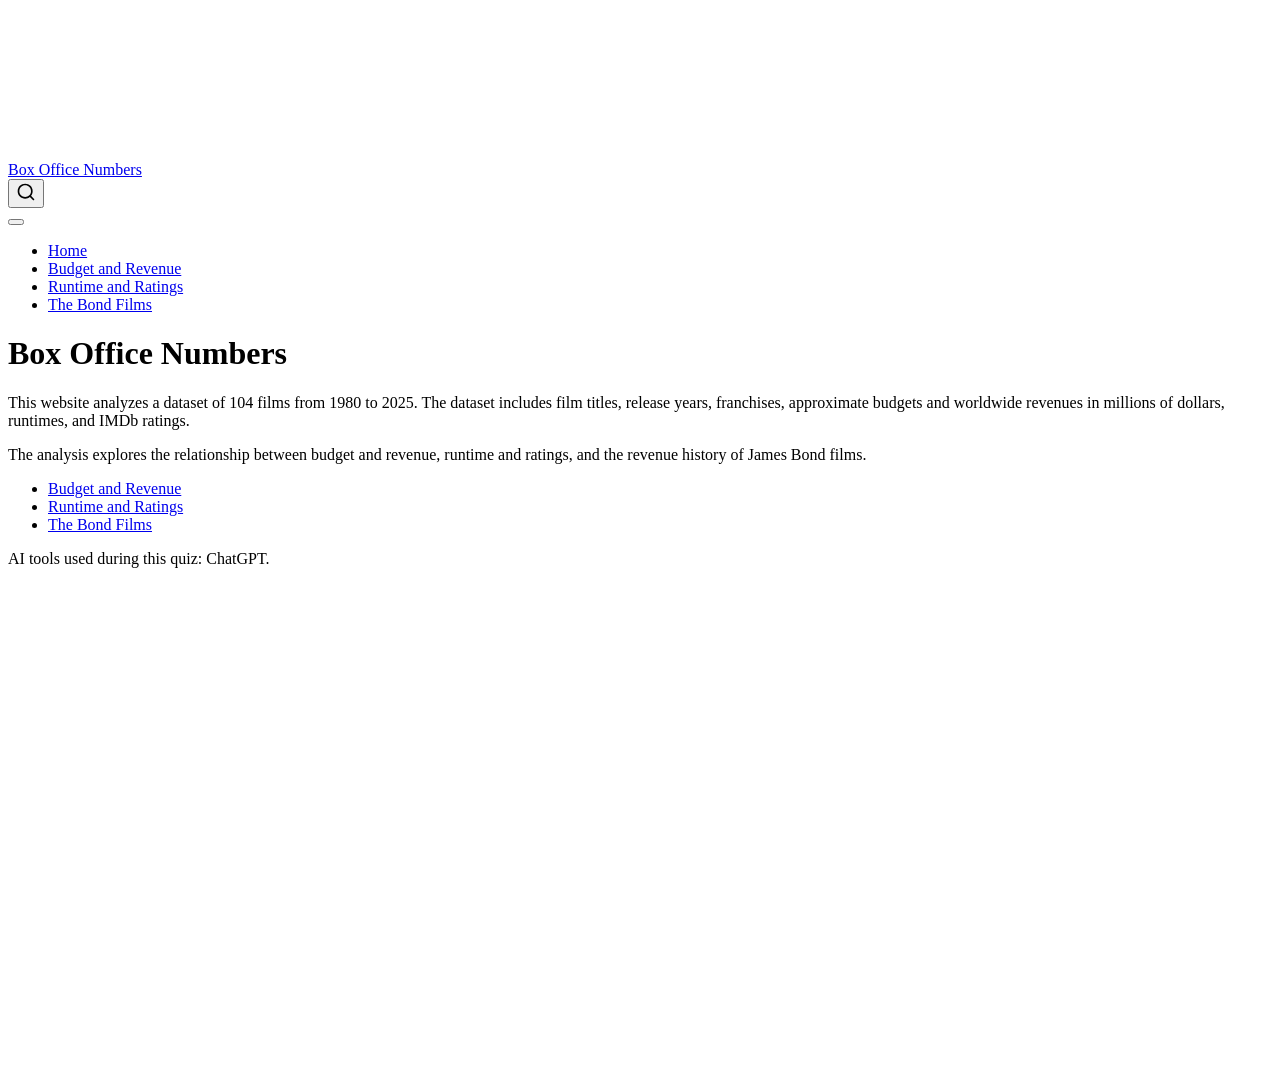
==== index.html @ 716cda83 "Built site for gh-pages" ====
<!DOCTYPE html>
<html xmlns="http://www.w3.org/1999/xhtml" lang="en" xml:lang="en"><head>

<meta charset="utf-8">
<meta name="generator" content="quarto-1.10.19">

<meta name="viewport" content="width=device-width, initial-scale=1.0, user-scalable=yes">


<title>Box Office Numbers</title>
<style>
/* Default styles provided by pandoc.
** See https://pandoc.org/MANUAL.html#variables-for-html for config info.
*/
span.smallcaps{font-variant: small-caps;}
div.columns{display: flex; gap: 1.5em;}
div.column{flex: auto;}
@media screen {
div.columns{gap: min(4vw, 1.5em);}
div.column{overflow-x: auto;}
}
div.hanging-indent{margin-left: 1.5em; text-indent: -1.5em;}
ul.task-list{list-style: none;}
ul.task-list li input[type="checkbox"] {
  width: 0.8em;
  margin: 0 0.8em 0.2em -1em; /* quarto-specific, see https://github.com/quarto-dev/quarto-cli/issues/4556 */ 
  vertical-align: middle;
}
</style>


<script src="site_libs/quarto-nav/quarto-nav.js"></script>
<script src="site_libs/quarto-nav/headroom.min.js"></script>
<script src="site_libs/clipboard/clipboard.min.js"></script>
<script src="site_libs/quarto-search/autocomplete.umd.js"></script>
<script src="site_libs/quarto-search/fuse.min.js"></script>
<script src="site_libs/quarto-search/quarto-search.js"></script>
<meta name="quarto:offset" content="./">
<script src="site_libs/quarto-html/quarto.js" type="module"></script>
<script src="site_libs/quarto-html/tabsets/tabsets.js" type="module"></script>
<script src="site_libs/quarto-html/popper.min.js"></script>
<script src="site_libs/quarto-html/tippy.umd.min.js"></script>
<script src="site_libs/quarto-html/anchor.min.js"></script>
<link href="site_libs/quarto-html/tippy.css" rel="stylesheet">
<link href="site_libs/quarto-html/quarto-syntax-highlighting-bf27225e3a48a9273f3daa8f8e829971.css" rel="stylesheet" id="quarto-text-highlighting-styles">
<script src="site_libs/bootstrap/bootstrap.min.js"></script>
<link href="site_libs/bootstrap/bootstrap-icons.css" rel="stylesheet">
<link href="site_libs/bootstrap/bootstrap-172ba59bd5e0b52282274ba0c0cc16fc.min.css" rel="stylesheet" append-hash="true" id="quarto-bootstrap" data-mode="light">
<script id="quarto-search-options" type="application/json">{
  "location": "navbar",
  "copy-button": false,
  "collapse-after": 3,
  "panel-placement": "end",
  "type": "overlay",
  "limit": 50,
  "keyboard-shortcut": [
    "f",
    "/",
    "s"
  ],
  "show-item-context": false,
  "language": {
    "search-no-results-text": "No results",
    "search-matching-documents-text": "matching documents",
    "search-copy-link-title": "Copy link to search",
    "search-hide-matches-text": "Hide additional matches",
    "search-more-match-text": "more match in this document",
    "search-more-matches-text": "more matches in this document",
    "search-clear-button-title": "Clear",
    "search-text-placeholder": "",
    "search-detached-cancel-button-title": "Cancel",
    "search-submit-button-title": "Submit",
    "search-label": "Search"
  }
}</script>


<link rel="stylesheet" href="styles.css">
</head>

<body class="nav-fixed quarto-light">

<div id="quarto-search-results"></div>
  <header id="quarto-header" class="headroom fixed-top">
    <nav class="navbar navbar-expand-lg " data-bs-theme="dark">
      <div class="navbar-container container-fluid">
      <div class="navbar-brand-container mx-auto">
    <a class="navbar-brand" href="./index.html">
    <span class="navbar-title">Box Office Numbers</span>
    </a>
  </div>
            <div id="quarto-search" class="" title="Search"></div>
          <button class="navbar-toggler" type="button" data-bs-toggle="collapse" data-bs-target="#navbarCollapse" aria-controls="navbarCollapse" role="menu" aria-expanded="false" aria-label="Toggle navigation" onclick="if (window.quartoToggleHeadroom) { window.quartoToggleHeadroom(); }">
  <span class="navbar-toggler-icon"></span>
</button>
          <div class="collapse navbar-collapse" id="navbarCollapse">
            <ul class="navbar-nav navbar-nav-scroll me-auto">
  <li class="nav-item">
    <a class="nav-link active" href="./index.html" aria-current="page"> 
<span class="menu-text">Home</span></a>
  </li>  
  <li class="nav-item">
    <a class="nav-link" href="./budget-revenue.html"> 
<span class="menu-text">Budget and Revenue</span></a>
  </li>  
  <li class="nav-item">
    <a class="nav-link" href="./runtime-rating.html"> 
<span class="menu-text">Runtime and Ratings</span></a>
  </li>  
  <li class="nav-item">
    <a class="nav-link" href="./bond.html"> 
<span class="menu-text">The Bond Films</span></a>
  </li>  
</ul>
          </div> <!-- /navcollapse -->
            <div class="quarto-navbar-tools">
</div>
      </div> <!-- /container-fluid -->
    </nav>
</header>
<!-- content -->
<div id="quarto-content" class="quarto-container page-columns page-rows-contents page-layout-article page-navbar">
<!-- sidebar -->
<!-- margin-sidebar -->
    <div id="quarto-margin-sidebar" class="sidebar margin-sidebar zindex-bottom">
        
    </div>
<!-- main -->
<main class="content" id="quarto-document-content">

<header id="title-block-header" class="quarto-title-block default">
<div class="quarto-title">
<h1 class="title">Box Office Numbers</h1>
</div>



<div class="quarto-title-meta">

    
  
    
  </div>
  


</header>


<p>This website analyzes a dataset of 104 films from 1980 to 2025. The dataset includes film titles, release years, franchises, approximate budgets and worldwide revenues in millions of dollars, runtimes, and IMDb ratings.</p>
<p>The analysis explores the relationship between budget and revenue, runtime and ratings, and the revenue history of James Bond films.</p>
<ul>
<li><a href="./budget-revenue.html">Budget and Revenue</a></li>
<li><a href="./runtime-rating.html">Runtime and Ratings</a></li>
<li><a href="./bond.html">The Bond Films</a></li>
</ul>
<p>AI tools used during this quiz: ChatGPT.</p>



</main> <!-- /main -->
<script id="quarto-html-after-body" type="application/javascript">
  window.document.addEventListener("DOMContentLoaded", function (event) {
    const icon = "";
    const anchorJS = new window.AnchorJS();
    anchorJS.options = {
      placement: 'right',
      icon: icon
    };
    anchorJS.add('.anchored');
    const isCodeAnnotation = (el) => {
      for (const clz of el.classList) {
        if (clz.startsWith('code-annotation-')) {                     
          return true;
        }
      }
      return false;
    }
    const onCopySuccess = function(e) {
      // button target
      const button = e.trigger;
      // don't keep focus
      button.blur();
      // flash "checked"
      button.classList.add('code-copy-button-checked');
      var currentTitle = button.getAttribute("title");
      button.setAttribute("title", "Copied!");
      let tooltip;
      if (window.bootstrap) {
        button.setAttribute("data-bs-toggle", "tooltip");
        button.setAttribute("data-bs-placement", "left");
        button.setAttribute("data-bs-title", "Copied!");
        tooltip = new bootstrap.Tooltip(button, 
          { trigger: "manual", 
            customClass: "code-copy-button-tooltip",
            offset: [0, -8]});
        tooltip.show();    
      }
      setTimeout(function() {
        if (tooltip) {
          tooltip.hide();
          button.removeAttribute("data-bs-title");
          button.removeAttribute("data-bs-toggle");
          button.removeAttribute("data-bs-placement");
        }
        button.setAttribute("title", currentTitle);
        button.classList.remove('code-copy-button-checked');
      }, 1000);
      // clear code selection
      e.clearSelection();
    }
    const getTextToCopy = function(trigger) {
      const outerScaffold = trigger.parentElement.cloneNode(true);
      const codeEl = outerScaffold.querySelector('code');
      for (const childEl of codeEl.children) {
        if (isCodeAnnotation(childEl)) {
          childEl.remove();
        }
      }
      return codeEl.innerText;
    }
    const clipboard = new window.ClipboardJS('.code-copy-button:not([data-in-quarto-modal])', {
      text: getTextToCopy
    });
    clipboard.on('success', onCopySuccess);
    if (window.document.getElementById('quarto-embedded-source-code-modal')) {
      const clipboardModal = new window.ClipboardJS('.code-copy-button[data-in-quarto-modal]', {
        text: getTextToCopy,
        container: window.document.getElementById('quarto-embedded-source-code-modal')
      });
      clipboardModal.on('success', onCopySuccess);
    }
      var localhostRegex = new RegExp(/^(?:http|https):\/\/localhost\:?[0-9]*\//);
      var mailtoRegex = new RegExp(/^mailto:/);
        var filterRegex = new RegExp('/' + window.location.host + '/');
      var isInternal = (href) => {
          return filterRegex.test(href) || localhostRegex.test(href) || mailtoRegex.test(href);
      }
      // Inspect non-navigation links and adorn them if external
     var links = window.document.querySelectorAll('a[href]:not(.nav-link):not(.navbar-brand):not(.toc-action):not(.sidebar-link):not(.sidebar-item-toggle):not(.pagination-link):not(.no-external):not([aria-hidden]):not(.dropdown-item):not(.quarto-navigation-tool):not(.about-link)');
      for (var i=0; i<links.length; i++) {
        const link = links[i];
        if (!isInternal(link.href)) {
          // undo the damage that might have been done by quarto-nav.js in the case of
          // links that we want to consider external
          if (link.dataset.originalHref !== undefined) {
            link.href = link.dataset.originalHref;
          }
        }
      }
    function tippyHover(el, contentFn, onTriggerFn, onUntriggerFn) {
      const config = {
        allowHTML: true,
        maxWidth: 500,
        delay: 100,
        arrow: false,
        appendTo: function(el) {
            return el.parentElement;
        },
        interactive: true,
        interactiveBorder: 10,
        theme: 'quarto',
        placement: 'bottom-start',
      };
      if (contentFn) {
        config.content = contentFn;
      }
      if (onTriggerFn) {
        config.onTrigger = onTriggerFn;
      }
      if (onUntriggerFn) {
        config.onUntrigger = onUntriggerFn;
      }
      window.tippy(el, config); 
    }
    const noterefs = window.document.querySelectorAll('a[role="doc-noteref"]');
    for (var i=0; i<noterefs.length; i++) {
      const ref = noterefs[i];
      tippyHover(ref, function() {
        // use id or data attribute instead here
        let href = ref.getAttribute('data-footnote-href') || ref.getAttribute('href');
        try { href = new URL(href).hash; } catch {}
        const id = href.replace(/^#\/?/, "");
        const note = window.document.getElementById(id);
        if (note) {
          return note.innerHTML;
        } else {
          return "";
        }
      });
    }
    const xrefs = window.document.querySelectorAll('a.quarto-xref');
    const processXRef = (id, note) => {
      // Strip column container classes
      const stripColumnClz = (el) => {
        el.classList.remove("page-full", "page-columns");
        if (el.children) {
          for (const child of el.children) {
            stripColumnClz(child);
          }
        }
      }
      stripColumnClz(note)
      if (id === null || id.startsWith('sec-')) {
        // Special case sections, only their first couple elements
        const container = document.createElement("div");
        if (note.children && note.children.length > 2) {
          container.appendChild(note.children[0].cloneNode(true));
          for (let i = 1; i < note.children.length; i++) {
            const child = note.children[i];
            if (child.tagName === "P" && child.innerText === "") {
              continue;
            } else {
              container.appendChild(child.cloneNode(true));
              break;
            }
          }
          if (window.Quarto?.typesetMath) {
            window.Quarto.typesetMath(container);
          }
          return container.innerHTML
        } else {
          if (window.Quarto?.typesetMath) {
            window.Quarto.typesetMath(note);
          }
          return note.innerHTML;
        }
      } else {
        // Remove any anchor links if they are present
        const anchorLink = note.querySelector('a.anchorjs-link');
        if (anchorLink) {
          anchorLink.remove();
        }
        if (window.Quarto?.typesetMath) {
          window.Quarto.typesetMath(note);
        }
        if (note.classList.contains("callout")) {
          return note.outerHTML;
        } else {
          return note.innerHTML;
        }
      }
    }
    for (var i=0; i<xrefs.length; i++) {
      const xref = xrefs[i];
      tippyHover(xref, undefined, function(instance) {
        instance.disable();
        let url = xref.getAttribute('href');
        let hash = undefined; 
        if (url.startsWith('#')) {
          hash = url;
        } else {
          try { hash = new URL(url).hash; } catch {}
        }
        if (hash) {
          const id = hash.replace(/^#\/?/, "");
          const note = window.document.getElementById(id);
          if (note !== null) {
            try {
              const html = processXRef(id, note.cloneNode(true));
              instance.setContent(html);
            } finally {
              instance.enable();
              instance.show();
            }
          } else {
            // See if we can fetch this
            fetch(url.split('#')[0])
            .then(res => res.text())
            .then(html => {
              const parser = new DOMParser();
              const htmlDoc = parser.parseFromString(html, "text/html");
              const note = htmlDoc.getElementById(id);
              if (note !== null) {
                const html = processXRef(id, note);
                instance.setContent(html);
              } 
            }).finally(() => {
              instance.enable();
              instance.show();
            });
          }
        } else {
          // See if we can fetch a full url (with no hash to target)
          // This is a special case and we should probably do some content thinning / targeting
          fetch(url)
          .then(res => res.text())
          .then(html => {
            const parser = new DOMParser();
            const htmlDoc = parser.parseFromString(html, "text/html");
            const note = htmlDoc.querySelector('main.content');
            if (note !== null) {
              // This should only happen for chapter cross references
              // (since there is no id in the URL)
              // remove the first header
              if (note.children.length > 0 && note.children[0].tagName === "HEADER") {
                note.children[0].remove();
              }
              const html = processXRef(null, note);
              instance.setContent(html);
            } 
          }).finally(() => {
            instance.enable();
            instance.show();
          });
        }
      }, function(instance) {
      });
    }
        let selectedAnnoteEl;
        const selectorForAnnotation = ( cell, annotation) => {
          let cellAttr = 'data-code-cell="' + cell + '"';
          let lineAttr = 'data-code-annotation="' +  annotation + '"';
          const selector = 'span[' + cellAttr + '][' + lineAttr + ']';
          return selector;
        }
        const selectCodeLines = (annoteEl) => {
          const doc = window.document;
          const targetCell = annoteEl.getAttribute("data-target-cell");
          const targetAnnotation = annoteEl.getAttribute("data-target-annotation");
          const annoteSpan = window.document.querySelector(selectorForAnnotation(targetCell, targetAnnotation));
          const lines = annoteSpan.getAttribute("data-code-lines").split(",");
          const lineIds = lines.map((line) => {
            return targetCell + "-" + line;
          })
          let top = null;
          let height = null;
          let parent = null;
          if (lineIds.length > 0) {
              //compute the position of the single el (top and bottom and make a div)
              const el = window.document.getElementById(lineIds[0]);
              top = el.offsetTop;
              height = el.offsetHeight;
              parent = el.parentElement.parentElement;
            if (lineIds.length > 1) {
              const lastEl = window.document.getElementById(lineIds[lineIds.length - 1]);
              const bottom = lastEl.offsetTop + lastEl.offsetHeight;
              height = bottom - top;
            }
            if (top !== null && height !== null && parent !== null) {
              // cook up a div (if necessary) and position it 
              let div = window.document.getElementById("code-annotation-line-highlight");
              if (div === null) {
                div = window.document.createElement("div");
                div.setAttribute("id", "code-annotation-line-highlight");
                div.style.position = 'absolute';
                parent.appendChild(div);
              }
              div.style.top = top - 2 + "px";
              div.style.height = height + 4 + "px";
              div.style.left = 0;
              let gutterDiv = window.document.getElementById("code-annotation-line-highlight-gutter");
              if (gutterDiv === null) {
                gutterDiv = window.document.createElement("div");
                gutterDiv.setAttribute("id", "code-annotation-line-highlight-gutter");
                gutterDiv.style.position = 'absolute';
                const codeCell = window.document.getElementById(targetCell);
                const gutter = codeCell.querySelector('.code-annotation-gutter');
                gutter.appendChild(gutterDiv);
              }
              gutterDiv.style.top = top - 2 + "px";
              gutterDiv.style.height = height + 4 + "px";
            }
            selectedAnnoteEl = annoteEl;
          }
        };
        const unselectCodeLines = () => {
          const elementsIds = ["code-annotation-line-highlight", "code-annotation-line-highlight-gutter"];
          elementsIds.forEach((elId) => {
            const div = window.document.getElementById(elId);
            if (div) {
              div.remove();
            }
          });
          selectedAnnoteEl = undefined;
        };
          // Handle positioning of the toggle
      window.addEventListener(
        "resize",
        throttle(() => {
          elRect = undefined;
          if (selectedAnnoteEl) {
            selectCodeLines(selectedAnnoteEl);
          }
        }, 10)
      );
      function throttle(fn, ms) {
      let throttle = false;
      let timer;
        return (...args) => {
          if(!throttle) { // first call gets through
              fn.apply(this, args);
              throttle = true;
          } else { // all the others get throttled
              if(timer) clearTimeout(timer); // cancel #2
              timer = setTimeout(() => {
                fn.apply(this, args);
                timer = throttle = false;
              }, ms);
          }
        };
      }
        // Attach click handler to the DT
        const annoteDls = window.document.querySelectorAll('dt[data-target-cell]');
        for (const annoteDlNode of annoteDls) {
          annoteDlNode.addEventListener('click', (event) => {
            const clickedEl = event.target;
            if (clickedEl !== selectedAnnoteEl) {
              unselectCodeLines();
              const activeEl = window.document.querySelector('dt[data-target-cell].code-annotation-active');
              if (activeEl) {
                activeEl.classList.remove('code-annotation-active');
              }
              selectCodeLines(clickedEl);
              clickedEl.classList.add('code-annotation-active');
            } else {
              // Unselect the line
              unselectCodeLines();
              clickedEl.classList.remove('code-annotation-active');
            }
          });
        }
    const findCites = (el) => {
      const parentEl = el.parentElement;
      if (parentEl) {
        const cites = parentEl.dataset.cites;
        if (cites) {
          return {
            el,
            cites: cites.split(' ')
          };
        } else {
          return findCites(el.parentElement)
        }
      } else {
        return undefined;
      }
    };
    var bibliorefs = window.document.querySelectorAll('a[role="doc-biblioref"]');
    for (var i=0; i<bibliorefs.length; i++) {
      const ref = bibliorefs[i];
      const citeInfo = findCites(ref);
      if (citeInfo) {
        tippyHover(citeInfo.el, function() {
          var popup = window.document.createElement('div');
          citeInfo.cites.forEach(function(cite) {
            var citeDiv = window.document.createElement('div');
            citeDiv.classList.add('hanging-indent');
            citeDiv.classList.add('csl-entry');
            var biblioDiv = window.document.getElementById('ref-' + cite);
            if (biblioDiv) {
              citeDiv.innerHTML = biblioDiv.innerHTML;
            }
            popup.appendChild(citeDiv);
          });
          return popup.innerHTML;
        });
      }
    }
  });
  </script>
</div> <!-- /content -->




</body></html>
---- site_libs/quarto-html/tippy.css ----
.tippy-box[data-animation=fade][data-state=hidden]{opacity:0}[data-tippy-root]{max-width:calc(100vw - 10px)}.tippy-box{position:relative;background-color:#333;color:#fff;border-radius:4px;font-size:14px;line-height:1.4;white-space:normal;outline:0;transition-property:transform,visibility,opacity}.tippy-box[data-placement^=top]>.tippy-arrow{bottom:0}.tippy-box[data-placement^=top]>.tippy-arrow:before{bottom:-7px;left:0;border-width:8px 8px 0;border-top-color:initial;transform-origin:center top}.tippy-box[data-placement^=bottom]>.tippy-arrow{top:0}.tippy-box[data-placement^=bottom]>.tippy-arrow:before{top:-7px;left:0;border-width:0 8px 8px;border-bottom-color:initial;transform-origin:center bottom}.tippy-box[data-placement^=left]>.tippy-arrow{right:0}.tippy-box[data-placement^=left]>.tippy-arrow:before{border-width:8px 0 8px 8px;border-left-color:initial;right:-7px;transform-origin:center left}.tippy-box[data-placement^=right]>.tippy-arrow{left:0}.tippy-box[data-placement^=right]>.tippy-arrow:before{left:-7px;border-width:8px 8px 8px 0;border-right-color:initial;transform-origin:center right}.tippy-box[data-inertia][data-state=visible]{transition-timing-function:cubic-bezier(.54,1.5,.38,1.11)}.tippy-arrow{width:16px;height:16px;color:#333}.tippy-arrow:before{content:"";position:absolute;border-color:transparent;border-style:solid}.tippy-content{position:relative;padding:5px 9px;z-index:1}
---- site_libs/quarto-html/quarto-syntax-highlighting-bf27225e3a48a9273f3daa8f8e829971.css ----
/* quarto syntax highlight colors */
:root {
  --quarto-hl-ot-color: #003B4F;
  --quarto-hl-at-color: #657422;
  --quarto-hl-ss-color: #20794D;
  --quarto-hl-an-color: #5E5E5E;
  --quarto-hl-fu-color: #4758AB;
  --quarto-hl-st-color: #20794D;
  --quarto-hl-cf-color: #003B4F;
  --quarto-hl-op-color: #5E5E5E;
  --quarto-hl-er-color: #AD0000;
  --quarto-hl-bn-color: #AD0000;
  --quarto-hl-al-color: #AD0000;
  --quarto-hl-va-color: #111111;
  --quarto-hl-bu-color: inherit;
  --quarto-hl-ex-color: inherit;
  --quarto-hl-pp-color: #AD0000;
  --quarto-hl-in-color: #5E5E5E;
  --quarto-hl-vs-color: #20794D;
  --quarto-hl-wa-color: #5E5E5E;
  --quarto-hl-do-color: #5E5E5E;
  --quarto-hl-im-color: #00769E;
  --quarto-hl-ch-color: #20794D;
  --quarto-hl-dt-color: #AD0000;
  --quarto-hl-fl-color: #AD0000;
  --quarto-hl-co-color: #5E5E5E;
  --quarto-hl-cv-color: #5E5E5E;
  --quarto-hl-cn-color: #8f5902;
  --quarto-hl-sc-color: #5E5E5E;
  --quarto-hl-dv-color: #AD0000;
  --quarto-hl-kw-color: #003B4F;
}

/* other quarto variables */
:root {
  --quarto-font-monospace: SFMono-Regular, Menlo, Monaco, Consolas, "Liberation Mono", "Courier New", monospace;
}

/* syntax highlight based on Pandoc's rules */
pre > code.sourceCode > span {
  color: #003B4F;
}

code.sourceCode > span {
  color: #003B4F;
}

div.sourceCode,
div.sourceCode pre.sourceCode {
  color: #003B4F;
}

/* Normal */
code span {
  color: #003B4F;
}

/* Alert */
code span.al {
  color: #AD0000;
  font-style: inherit;
}

/* Annotation */
code span.an {
  color: #5E5E5E;
  font-style: inherit;
}

/* Attribute */
code span.at {
  color: #657422;
  font-style: inherit;
}

/* BaseN */
code span.bn {
  color: #AD0000;
  font-style: inherit;
}

/* BuiltIn */
code span.bu {
  font-style: inherit;
}

/* ControlFlow */
code span.cf {
  color: #003B4F;
  font-weight: bold;
  font-style: inherit;
}

/* Char */
code span.ch {
  color: #20794D;
  font-style: inherit;
}

/* Constant */
code span.cn {
  color: #8f5902;
  font-style: inherit;
}

/* Comment */
code span.co {
  color: #5E5E5E;
  font-style: inherit;
}

/* CommentVar */
code span.cv {
  color: #5E5E5E;
  font-style: italic;
}

/* Documentation */
code span.do {
  color: #5E5E5E;
  font-style: italic;
}

/* DataType */
code span.dt {
  color: #AD0000;
  font-style: inherit;
}

/* DecVal */
code span.dv {
  color: #AD0000;
  font-style: inherit;
}

/* Error */
code span.er {
  color: #AD0000;
  font-style: inherit;
}

/* Extension */
code span.ex {
  font-style: inherit;
}

/* Float */
code span.fl {
  color: #AD0000;
  font-style: inherit;
}

/* Function */
code span.fu {
  color: #4758AB;
  font-style: inherit;
}

/* Import */
code span.im {
  color: #00769E;
  font-style: inherit;
}

/* Information */
code span.in {
  color: #5E5E5E;
  font-style: inherit;
}

/* Keyword */
code span.kw {
  color: #003B4F;
  font-weight: bold;
  font-style: inherit;
}

/* Operator */
code span.op {
  color: #5E5E5E;
  font-style: inherit;
}

/* Other */
code span.ot {
  color: #003B4F;
  font-style: inherit;
}

/* Preprocessor */
code span.pp {
  color: #AD0000;
  font-style: inherit;
}

/* SpecialChar */
code span.sc {
  color: #5E5E5E;
  font-style: inherit;
}

/* SpecialString */
code span.ss {
  color: #20794D;
  font-style: inherit;
}

/* String */
code span.st {
  color: #20794D;
  font-style: inherit;
}

/* Variable */
code span.va {
  color: #111111;
  font-style: inherit;
}

/* VerbatimString */
code span.vs {
  color: #20794D;
  font-style: inherit;
}

/* Warning */
code span.wa {
  color: #5E5E5E;
  font-style: italic;
}

.prevent-inlining {
  content: "</";
}

/*# sourceMappingURL=8be38f48d34c45af72792cbd699585e7.css.map */
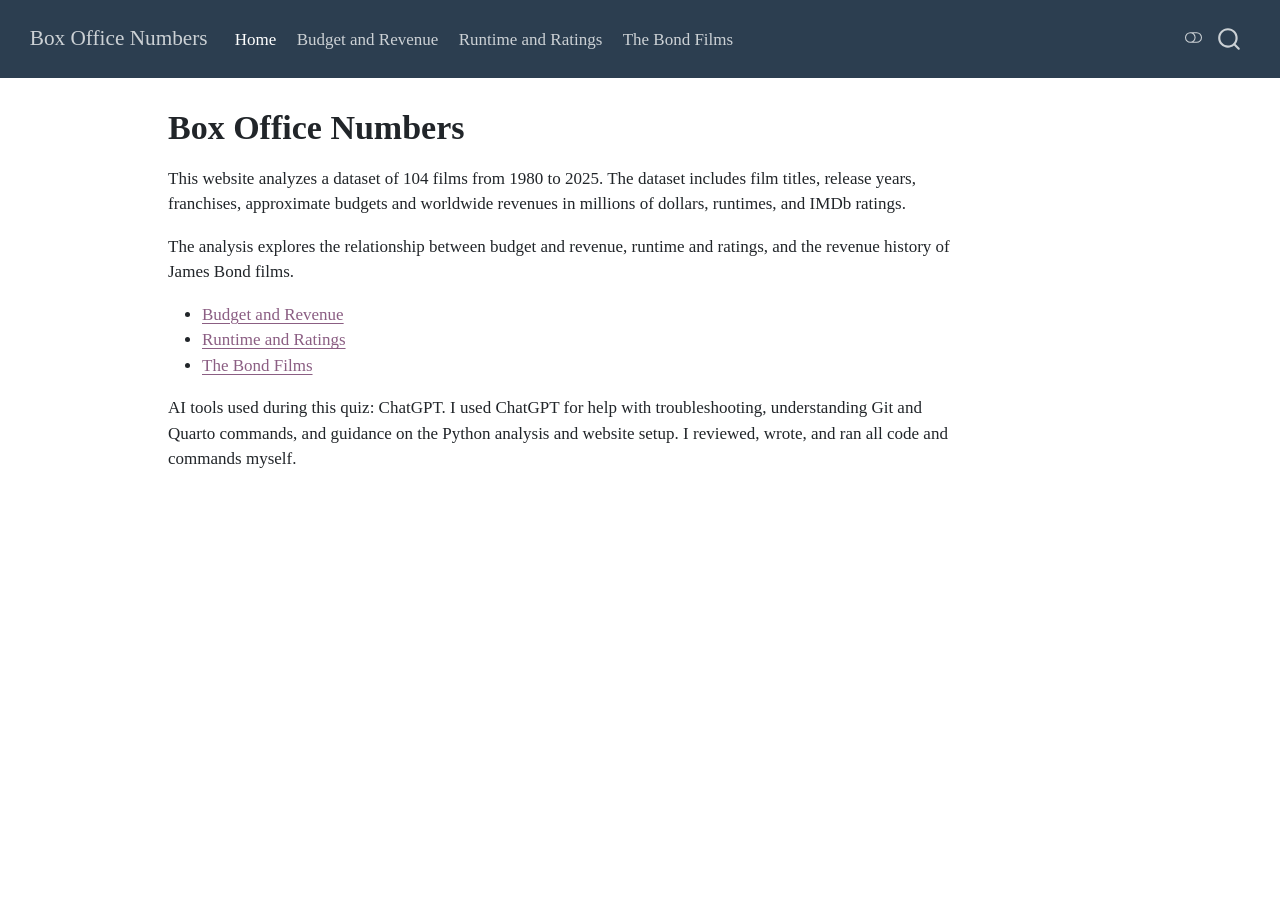
==== commit 1b6ea61b: "Built site for gh-pages" ====
--- a/index.html
+++ b/index.html
@@ -42,10 +42,14 @@
 <script src="site_libs/quarto-html/tippy.umd.min.js"></script>
 <script src="site_libs/quarto-html/anchor.min.js"></script>
 <link href="site_libs/quarto-html/tippy.css" rel="stylesheet">
-<link href="site_libs/quarto-html/quarto-syntax-highlighting-bf27225e3a48a9273f3daa8f8e829971.css" rel="stylesheet" id="quarto-text-highlighting-styles">
+<link href="site_libs/quarto-html/quarto-syntax-highlighting-bf27225e3a48a9273f3daa8f8e829971.css" rel="stylesheet" class="quarto-color-scheme" id="quarto-text-highlighting-styles">
+<link href="site_libs/quarto-html/quarto-syntax-highlighting-dark-b626d73c4c936ccc3cb08be7d45d1df6.css" rel="stylesheet" class="quarto-color-scheme quarto-color-alternate" id="quarto-text-highlighting-styles">
+<link href="site_libs/quarto-html/quarto-syntax-highlighting-bf27225e3a48a9273f3daa8f8e829971.css" rel="stylesheet" class="quarto-color-scheme-extra" id="quarto-text-highlighting-styles">
 <script src="site_libs/bootstrap/bootstrap.min.js"></script>
 <link href="site_libs/bootstrap/bootstrap-icons.css" rel="stylesheet">
-<link href="site_libs/bootstrap/bootstrap-172ba59bd5e0b52282274ba0c0cc16fc.min.css" rel="stylesheet" append-hash="true" id="quarto-bootstrap" data-mode="light">
+<link href="site_libs/bootstrap/bootstrap-92404dd89b1444827012a9e3a58cda88.min.css" rel="stylesheet" append-hash="true" class="quarto-color-scheme" id="quarto-bootstrap" data-mode="light">
+<link href="site_libs/bootstrap/bootstrap-dark-720b1f6026ab7ede4eb502a3403defd2.min.css" rel="stylesheet" append-hash="true" class="quarto-color-scheme quarto-color-alternate" id="quarto-bootstrap" data-mode="dark">
+<link href="site_libs/bootstrap/bootstrap-92404dd89b1444827012a9e3a58cda88.min.css" rel="stylesheet" append-hash="true" class="quarto-color-scheme-extra" id="quarto-bootstrap" data-mode="light">
 <script id="quarto-search-options" type="application/json">{
   "location": "navbar",
   "copy-button": false,
@@ -78,7 +82,169 @@
 <link rel="stylesheet" href="styles.css">
 </head>
 
-<body class="nav-fixed quarto-light">
+<body class="nav-fixed quarto-light"><script id="quarto-html-before-body" type="application/javascript">
+    const toggleBodyColorMode = (bsSheetEl) => {
+      const mode = bsSheetEl.getAttribute("data-mode");
+      const bodyEl = window.document.querySelector("body");
+      if (mode === "dark") {
+        bodyEl.classList.add("quarto-dark");
+        bodyEl.classList.remove("quarto-light");
+      } else {
+        bodyEl.classList.add("quarto-light");
+        bodyEl.classList.remove("quarto-dark");
+      }
+    }
+    const toggleBodyColorPrimary = () => {
+      const bsSheetEl = window.document.querySelector("link#quarto-bootstrap:not([rel=disabled-stylesheet])");
+      if (bsSheetEl) {
+        toggleBodyColorMode(bsSheetEl);
+      }
+    }
+    const setColorSchemeToggle = (alternate) => {
+      const toggles = window.document.querySelectorAll('.quarto-color-scheme-toggle');
+      for (let i=0; i < toggles.length; i++) {
+        const toggle = toggles[i];
+        if (toggle) {
+          if (alternate) {
+            toggle.classList.add("alternate");
+          } else {
+            toggle.classList.remove("alternate");
+          }
+        }
+      }
+    };
+    const toggleColorMode = (alternate) => {
+      // Switch the stylesheets
+      const primaryStylesheets = window.document.querySelectorAll('link.quarto-color-scheme:not(.quarto-color-alternate)');
+      const alternateStylesheets = window.document.querySelectorAll('link.quarto-color-scheme.quarto-color-alternate');
+      manageTransitions('#quarto-margin-sidebar .nav-link', false);
+      if (alternate) {
+        // note: dark is layered on light, we don't disable primary!
+        enableStylesheet(alternateStylesheets);
+        for (const sheetNode of alternateStylesheets) {
+          if (sheetNode.id === "quarto-bootstrap") {
+            toggleBodyColorMode(sheetNode);
+          }
+        }
+      } else {
+        disableStylesheet(alternateStylesheets);
+        enableStylesheet(primaryStylesheets)
+        toggleBodyColorPrimary();
+      }
+      manageTransitions('#quarto-margin-sidebar .nav-link', true);
+      // Switch the toggles
+      setColorSchemeToggle(alternate)
+      // Hack to workaround the fact that safari doesn't
+      // properly recolor the scrollbar when toggling (#1455)
+      if (navigator.userAgent.indexOf('Safari') > 0 && navigator.userAgent.indexOf('Chrome') == -1) {
+        manageTransitions("body", false);
+        window.scrollTo(0, 1);
+        setTimeout(() => {
+          window.scrollTo(0, 0);
+          manageTransitions("body", true);
+        }, 40);
+      }
+    }
+    const disableStylesheet = (stylesheets) => {
+      for (let i=0; i < stylesheets.length; i++) {
+        const stylesheet = stylesheets[i];
+        stylesheet.rel = 'disabled-stylesheet';
+      }
+    }
+    const enableStylesheet = (stylesheets) => {
+      for (let i=0; i < stylesheets.length; i++) {
+        const stylesheet = stylesheets[i];
+        if(stylesheet.rel !== 'stylesheet') { // for Chrome, which will still FOUC without this check
+          stylesheet.rel = 'stylesheet';
+        }
+      }
+    }
+    const manageTransitions = (selector, allowTransitions) => {
+      const els = window.document.querySelectorAll(selector);
+      for (let i=0; i < els.length; i++) {
+        const el = els[i];
+        if (allowTransitions) {
+          el.classList.remove('notransition');
+        } else {
+          el.classList.add('notransition');
+        }
+      }
+    }
+    const isFileUrl = () => {
+      return window.location.protocol === 'file:';
+    }
+    const hasAlternateSentinel = () => {
+      let styleSentinel = getColorSchemeSentinel();
+      if (styleSentinel !== null) {
+        return styleSentinel === "alternate";
+      } else {
+        return false;
+      }
+    }
+    const setStyleSentinel = (alternate) => {
+      const value = alternate ? "alternate" : "default";
+      if (!isFileUrl()) {
+        window.localStorage.setItem("quarto-color-scheme", value);
+      } else {
+        localAlternateSentinel = value;
+      }
+    }
+    const getColorSchemeSentinel = () => {
+      if (!isFileUrl()) {
+        const storageValue = window.localStorage.getItem("quarto-color-scheme");
+        return storageValue != null ? storageValue : localAlternateSentinel;
+      } else {
+        return localAlternateSentinel;
+      }
+    }
+    const toggleGiscusIfUsed = (isAlternate, darkModeDefault) => {
+      const baseTheme = document.querySelector('#giscus-base-theme')?.value ?? 'light';
+      const alternateTheme = document.querySelector('#giscus-alt-theme')?.value ?? 'dark';
+      let newTheme = '';
+      if(authorPrefersDark) {
+        newTheme = isAlternate ? baseTheme : alternateTheme;
+      } else {
+        newTheme = isAlternate ? alternateTheme : baseTheme;
+      }
+      const changeGiscusTheme = () => {
+        // From: https://github.com/giscus/giscus/issues/336
+        const sendMessage = (message) => {
+          const iframe = document.querySelector('iframe.giscus-frame');
+          if (!iframe) return;
+          iframe.contentWindow.postMessage({ giscus: message }, 'https://giscus.app');
+        }
+        sendMessage({
+          setConfig: {
+            theme: newTheme
+          }
+        });
+      }
+      const isGiscussLoaded = window.document.querySelector('iframe.giscus-frame') !== null;
+      if (isGiscussLoaded) {
+        changeGiscusTheme();
+      }
+    };
+    const authorPrefersDark = false;
+    const darkModeDefault = authorPrefersDark;
+      document.querySelector('link#quarto-text-highlighting-styles.quarto-color-scheme-extra').rel = 'disabled-stylesheet';
+      document.querySelector('link#quarto-bootstrap.quarto-color-scheme-extra').rel = 'disabled-stylesheet';
+    let localAlternateSentinel = darkModeDefault ? 'alternate' : 'default';
+    // Dark / light mode switch
+    window.quartoToggleColorScheme = () => {
+      // Read the current dark / light value
+      let toAlternate = !hasAlternateSentinel();
+      toggleColorMode(toAlternate);
+      setStyleSentinel(toAlternate);
+      toggleGiscusIfUsed(toAlternate, darkModeDefault);
+      window.dispatchEvent(new Event('resize'));
+    };
+    // Switch to dark mode if need be
+    if (hasAlternateSentinel()) {
+      toggleColorMode(true);
+    } else {
+      toggleColorMode(false);
+    }
+  </script>
 
 <div id="quarto-search-results"></div>
   <header id="quarto-header" class="headroom fixed-top">
@@ -114,6 +280,7 @@
 </ul>
           </div> <!-- /navcollapse -->
             <div class="quarto-navbar-tools">
+  <a href="" class="quarto-color-scheme-toggle quarto-navigation-tool  px-1" onclick="window.quartoToggleColorScheme(); return false;" title="Toggle dark mode"><i class="bi"></i></a>
 </div>
       </div> <!-- /container-fluid -->
     </nav>
@@ -128,6 +295,7 @@
 <!-- main -->
 <main class="content" id="quarto-document-content">
 
+
 <header id="title-block-header" class="quarto-title-block default">
 <div class="quarto-title">
 <h1 class="title">Box Office Numbers</h1>
@@ -154,13 +322,26 @@
 <li><a href="./runtime-rating.html">Runtime and Ratings</a></li>
 <li><a href="./bond.html">The Bond Films</a></li>
 </ul>
-<p>AI tools used during this quiz: ChatGPT.</p>
+<p>AI tools used during this quiz: ChatGPT. I used ChatGPT for help with troubleshooting, understanding Git and Quarto commands, and guidance on the Python analysis and website setup. I reviewed, wrote, and ran all code and commands myself.</p>
 
 
 
 </main> <!-- /main -->
 <script id="quarto-html-after-body" type="application/javascript">
   window.document.addEventListener("DOMContentLoaded", function (event) {
+    // Ensure there is a toggle, if there isn't float one in the top right
+    if (window.document.querySelector('.quarto-color-scheme-toggle') === null) {
+      const a = window.document.createElement('a');
+      a.classList.add('top-right');
+      a.classList.add('quarto-color-scheme-toggle');
+      a.href = "";
+      a.onclick = function() { try { window.quartoToggleColorScheme(); } catch {} return false; };
+      const i = window.document.createElement("i");
+      i.classList.add('bi');
+      a.appendChild(i);
+      window.document.body.appendChild(a);
+    }
+    setColorSchemeToggle(hasAlternateSentinel())
     const icon = "";
     const anchorJS = new window.AnchorJS();
     anchorJS.options = {
@@ -232,7 +413,7 @@
     }
       var localhostRegex = new RegExp(/^(?:http|https):\/\/localhost\:?[0-9]*\//);
       var mailtoRegex = new RegExp(/^mailto:/);
-        var filterRegex = new RegExp('/' + window.location.host + '/');
+        var filterRegex = new RegExp("https:\/\/gschen2\.github\.io\/datasci350-quiz02\/");
       var isInternal = (href) => {
           return filterRegex.test(href) || localhostRegex.test(href) || mailtoRegex.test(href);
       }
--- a/site_libs/quarto-html/quarto-syntax-highlighting-dark-b626d73c4c936ccc3cb08be7d45d1df6.css
+++ b/site_libs/quarto-html/quarto-syntax-highlighting-dark-b626d73c4c936ccc3cb08be7d45d1df6.css
@@ -0,0 +1,219 @@
+/* quarto syntax highlight colors */
+:root {
+  --quarto-hl-al-color: #f07178;
+  --quarto-hl-an-color: #d4d0ab;
+  --quarto-hl-at-color: #00e0e0;
+  --quarto-hl-bn-color: #d4d0ab;
+  --quarto-hl-bu-color: #abe338;
+  --quarto-hl-ch-color: #abe338;
+  --quarto-hl-co-color: #f8f8f2;
+  --quarto-hl-cv-color: #ffd700;
+  --quarto-hl-cn-color: #ffd700;
+  --quarto-hl-cf-color: #ffa07a;
+  --quarto-hl-dt-color: #ffa07a;
+  --quarto-hl-dv-color: #d4d0ab;
+  --quarto-hl-do-color: #f8f8f2;
+  --quarto-hl-er-color: #f07178;
+  --quarto-hl-ex-color: #00e0e0;
+  --quarto-hl-fl-color: #d4d0ab;
+  --quarto-hl-fu-color: #ffa07a;
+  --quarto-hl-im-color: #abe338;
+  --quarto-hl-in-color: #d4d0ab;
+  --quarto-hl-kw-color: #ffa07a;
+  --quarto-hl-op-color: #ffa07a;
+  --quarto-hl-ot-color: #00e0e0;
+  --quarto-hl-pp-color: #dcc6e0;
+  --quarto-hl-re-color: #00e0e0;
+  --quarto-hl-sc-color: #abe338;
+  --quarto-hl-ss-color: #abe338;
+  --quarto-hl-st-color: #abe338;
+  --quarto-hl-va-color: #00e0e0;
+  --quarto-hl-vs-color: #abe338;
+  --quarto-hl-wa-color: #dcc6e0;
+}
+
+/* other quarto variables */
+:root {
+  --quarto-font-monospace: SFMono-Regular, Menlo, Monaco, Consolas, "Liberation Mono", "Courier New", monospace;
+}
+
+/* syntax highlight based on Pandoc's rules */
+pre > code.sourceCode > span {
+  color: #f8f8f2;
+}
+
+code.sourceCode > span {
+  color: #f8f8f2;
+}
+
+div.sourceCode,
+div.sourceCode pre.sourceCode {
+  color: #f8f8f2;
+}
+
+/* Normal */
+code span {
+  color: #f8f8f2;
+}
+
+/* Alert */
+code span.al {
+  color: #f07178;
+}
+
+/* Annotation */
+code span.an {
+  color: #d4d0ab;
+}
+
+/* Attribute */
+code span.at {
+  color: #00e0e0;
+}
+
+/* BaseN */
+code span.bn {
+  color: #d4d0ab;
+}
+
+/* BuiltIn */
+code span.bu {
+  color: #abe338;
+}
+
+/* ControlFlow */
+code span.cf {
+  font-weight: bold;
+  color: #ffa07a;
+}
+
+/* Char */
+code span.ch {
+  color: #abe338;
+}
+
+/* Constant */
+code span.cn {
+  color: #ffd700;
+}
+
+/* Comment */
+code span.co {
+  font-style: italic;
+  color: #f8f8f2;
+}
+
+/* CommentVar */
+code span.cv {
+  color: #ffd700;
+}
+
+/* Documentation */
+code span.do {
+  color: #f8f8f2;
+}
+
+/* DataType */
+code span.dt {
+  color: #ffa07a;
+}
+
+/* DecVal */
+code span.dv {
+  color: #d4d0ab;
+}
+
+/* Error */
+code span.er {
+  color: #f07178;
+  text-decoration: underline;
+}
+
+/* Extension */
+code span.ex {
+  font-weight: bold;
+  color: #00e0e0;
+}
+
+/* Float */
+code span.fl {
+  color: #d4d0ab;
+}
+
+/* Function */
+code span.fu {
+  color: #ffa07a;
+}
+
+/* Import */
+code span.im {
+  color: #abe338;
+}
+
+/* Information */
+code span.in {
+  color: #d4d0ab;
+}
+
+/* Keyword */
+code span.kw {
+  font-weight: bold;
+  color: #ffa07a;
+}
+
+/* Operator */
+code span.op {
+  color: #ffa07a;
+}
+
+/* Other */
+code span.ot {
+  color: #00e0e0;
+}
+
+/* Preprocessor */
+code span.pp {
+  color: #dcc6e0;
+}
+
+/* RegionMarker */
+code span.re {
+  background-color: #f8f8f2;
+  color: #00e0e0;
+}
+
+/* SpecialChar */
+code span.sc {
+  color: #abe338;
+}
+
+/* SpecialString */
+code span.ss {
+  color: #abe338;
+}
+
+/* String */
+code span.st {
+  color: #abe338;
+}
+
+/* Variable */
+code span.va {
+  color: #00e0e0;
+}
+
+/* VerbatimString */
+code span.vs {
+  color: #abe338;
+}
+
+/* Warning */
+code span.wa {
+  color: #dcc6e0;
+}
+
+.prevent-inlining {
+  content: "</";
+}
+
+/*# sourceMappingURL=a269c63e8167c3ae395728e86feb0848.css.map */
--- a/styles.css
+++ b/styles.css
@@ -0,0 +1,7 @@
+a {
+  color: #8B5E83;
+}
+
+body {
+  font-family: Georgia, serif;
+}
